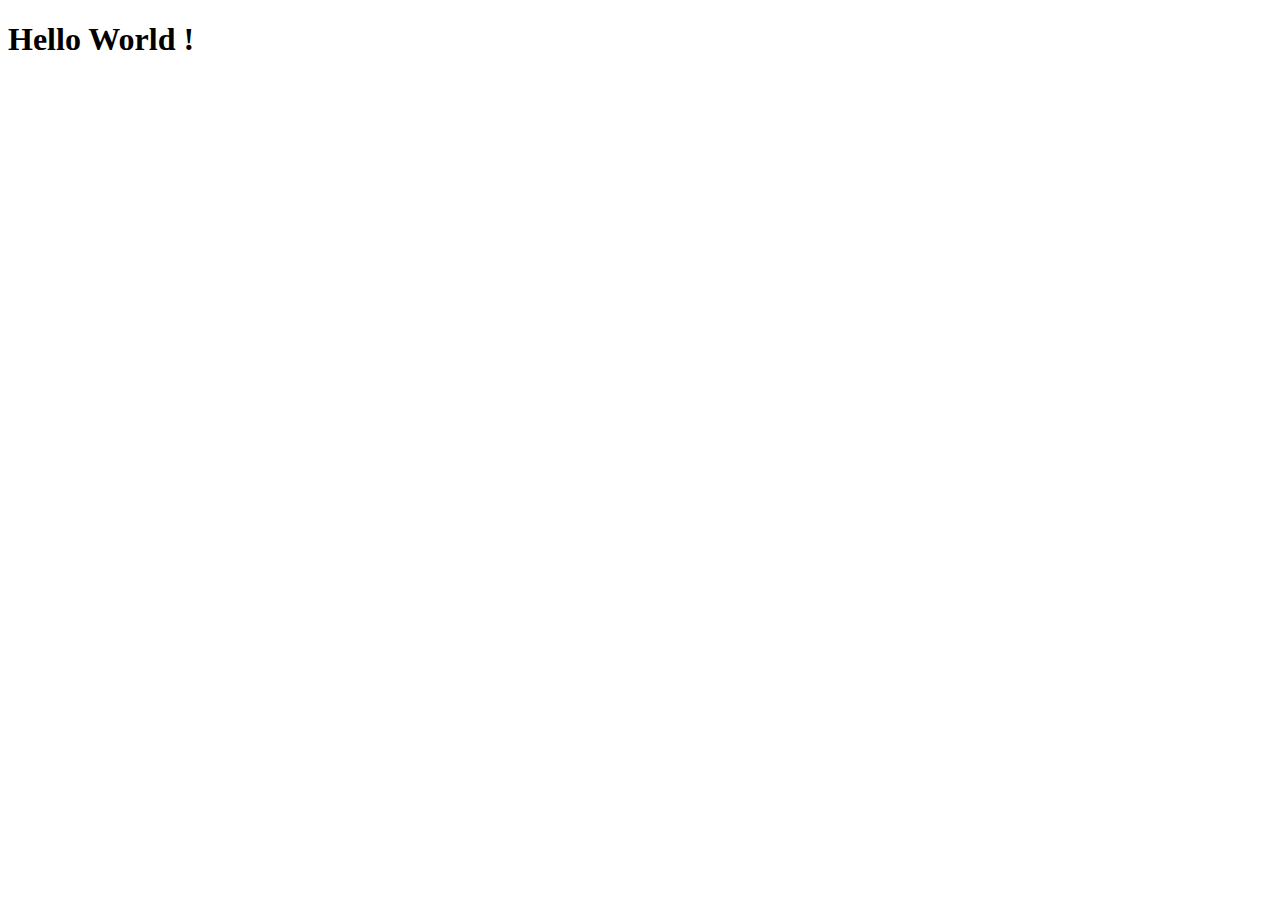
==== index.html @ 9e573d3f "First commit" ====
<!DOCTYPE html>
<html lang="en">
<head>
    <meta charset="UTF-8">
    <meta http-equiv="X-UA-Compatible" content="IE=edge">
    <meta name="viewport" content="width=device-width, initial-scale=1.0">
    <title>Document</title>
</head>
<body>
    <h1>Hello World !</h1>

    <script src="script.js"></script>
</body>
</html>
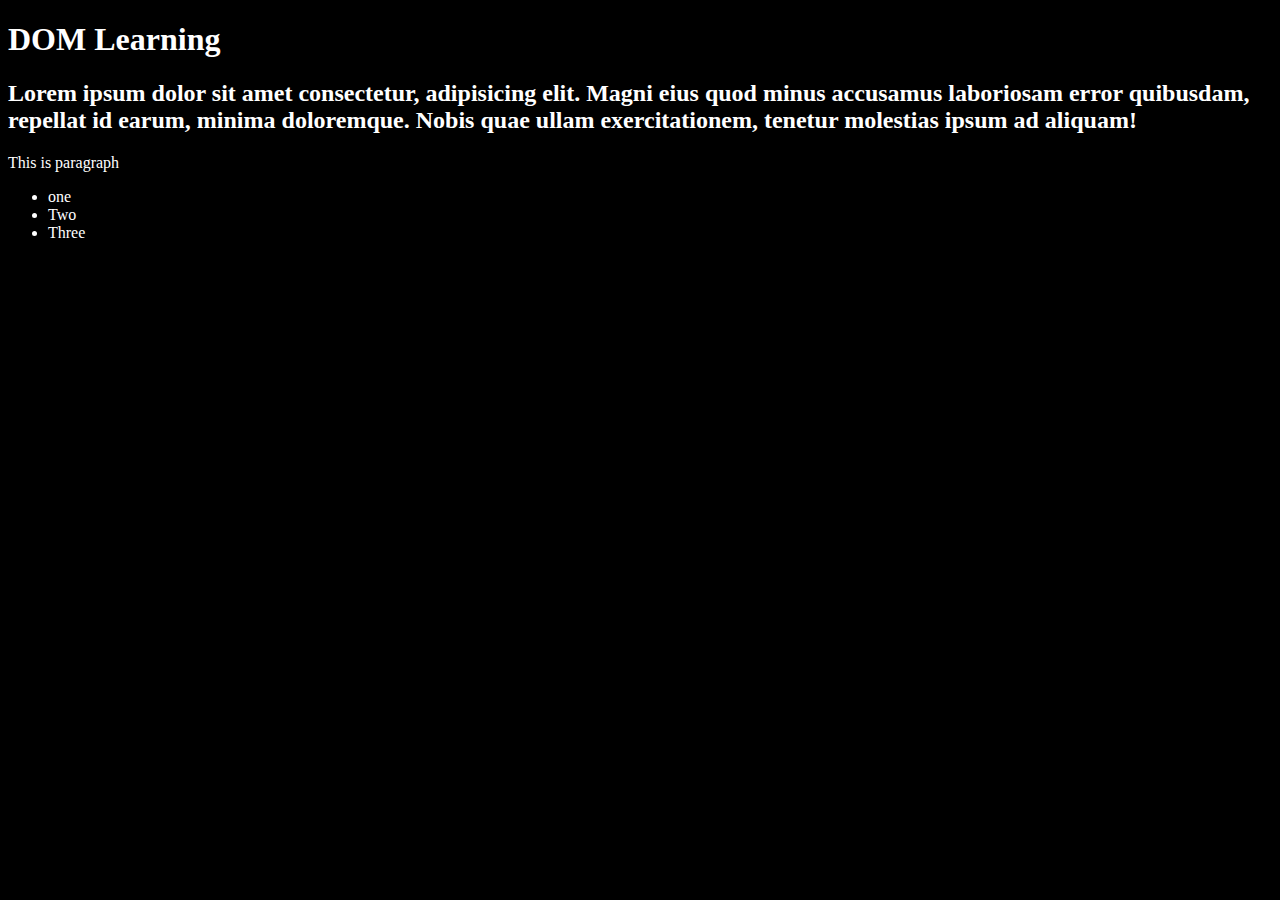
==== commit 79a5709a: "DOM" ====
--- a/index.html
+++ b/index.html
@@ -2,13 +2,26 @@
 <html lang="en">
 <head>
     <meta charset="UTF-8">
-    <meta http-equiv="X-UA-Compatible" content="IE=edge">
-    <meta name="viewport" content="width=device-width, initial-scale=1.0">
-    <title>Document</title>
+   
+    <title>DOM Learning</title>
 </head>
-<body>
-    <h1>Hello World !</h1>
+<body id="title" class="Body">
+    <div>
+        <h1> DOM Learning</h1>
+        <h2>Lorem ipsum dolor sit amet consectetur, adipisicing elit. Magni eius quod minus accusamus laboriosam error quibusdam, repellat id earum, minima doloremque. Nobis quae ullam exercitationem, tenetur molestias ipsum ad aliquam!</h2>
+        <p>This is paragraph</p>
 
-    <script src="script.js"></script>
+        <ul>
+            <li>one</li>
+            <li>Two</li>
+            <li>Three</li>
+        </ul>
+    </div>
 </body>
+ <style>
+    #title{
+        background-color: black;
+        color: white;
+    }
+ </style>
 </html>